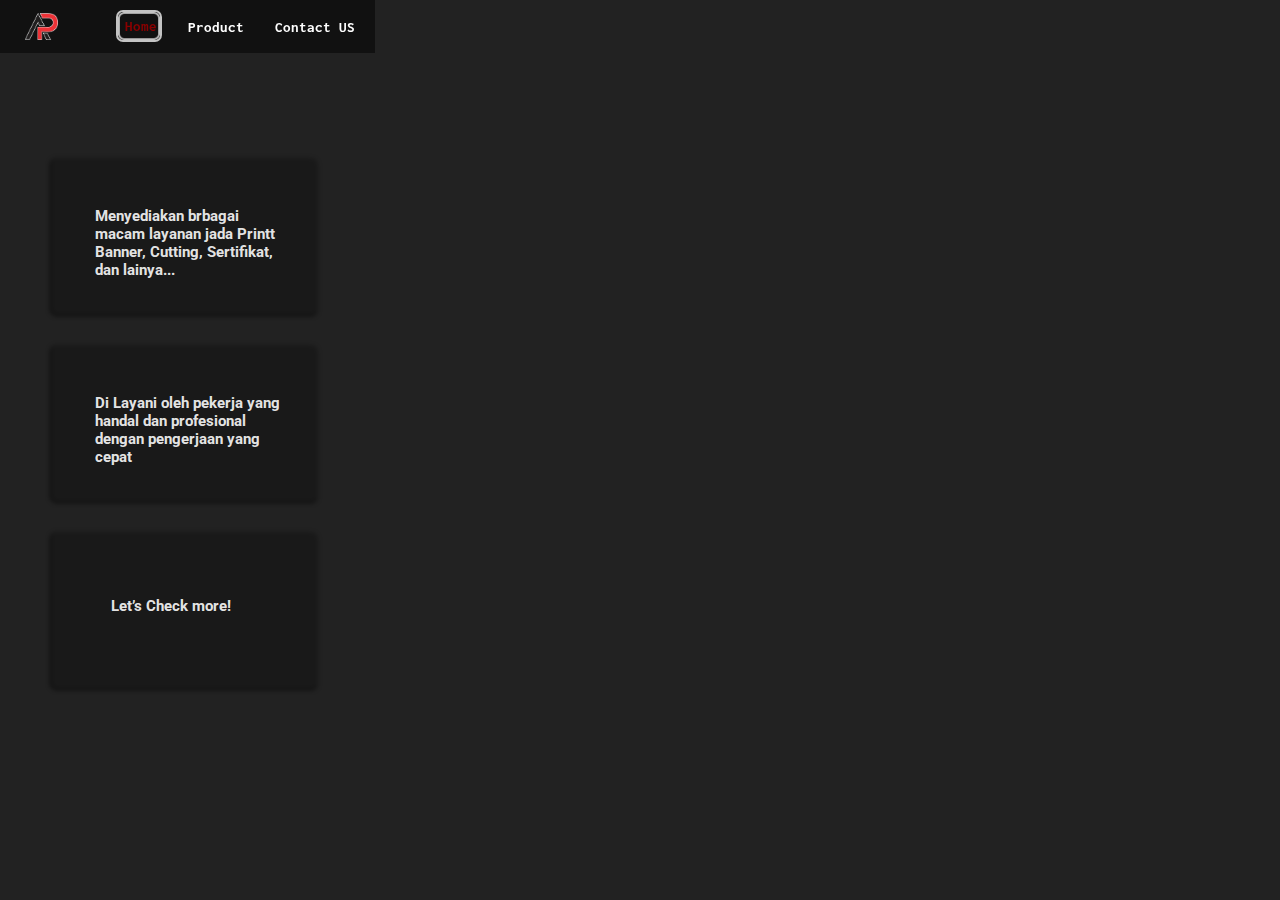
==== home.html @ 9b6d002a "first commit" ====
<!DOCTYPE html>
<html lang="en">
<head>
    <meta charset="UTF-8">
    <meta http-equiv="X-UA-Compatible" content="IE=edge">
    <meta name="viewport" content="width=device-width, initial-scale=1.0">

    <title>Home</title>

    <link rel="stylesheet" href="css/home.css" />
    <link rel="preconnect" href="https://fonts.googleapis.com">
    <link rel="preconnect" href="https://fonts.gstatic.com" crossorigin>
    <link href="https://fonts.googleapis.com/css2?family=Inconsolata:wght@400;500;700;800&display=swap" rel="stylesheet"> 
    <link href="https://fonts.googleapis.com/css2?family=Roboto:wght@700&display=swap" rel="stylesheet">

    <link rel="shortcut icon" href="logo.png" type="image/x-icon">
</head>
<body>
    <div class="container">
        <div class="wrapper">
            <div class="navbar">
                <img src="logo.png" />
                <div class="border-home">
                    <img src="img/border-home.png" />
                </div>
                <div class="home">
                    <a class="active satu" href="#">Home</a>
                    <a class="dua" href="Product.html">Product</a>
                    <a class="tiga" href="ContactUs.html">Contact US</a>
                </div>
            </div>
            <div class="kotak-1">
                <div class="border-satu"></div>
                <p class="kata-1">Menyediakan brbagai macam layanan jada Printt Banner, Cutting, Sertifikat, dan lainya...</p>
            </div>
            <div class="kotak-2">
                <div class="border-dua"></div>
                <p class="kata-2">Di Layani oleh pekerja yang handal dan profesional dengan pengerjaan yang cepat</p>
            </div>
            <div class="kotal-3">
                <div class="border-tiga"></div>
                <p class="kata-3">Let’s Check more!</p>
            </div>
        </div>
    </div>
</body>
</html>
---- css/home.css ----
* {
    margin: 0;
    padding: 0;
    list-style-type: none;
    text-decoration: none;
}

body {
    background-color: #222222;
}

.navbar {
    position: absolute;
    width: 375px;
    height: 53px;
    left: 0px;
    top: 0px;
    background: rgba(0, 0, 0, 0.5);
    position: fixed;
}

.navbar img {
    position: absolute;
    width: 33px;
    height: 27px;
    left: 25px;
    top: 13px;
    position: fixed;
}

.border-home img {
    box-sizing: border-box;
    position: absolute;
    width: 46px;
    height: 32px;
    left: 116px;
    top: 10px;
    border: 2px solid rgba(255, 255, 255, 0.75);
    border-radius: 7px;
}

.satu {
    position: absolute;
    width: 37px;
    height: 16px;
    left: 125px;
    top: 18px;
    font-family: 'Inconsolata';
    font-style: normal;
    font-weight: 700;
    font-size: 15px;
    line-height: 16px;
    color: #FFFFFF;
}

.satu:hover {
    color: darkred;
}

.dua {
    position: absolute;
    width: 61px;
    height: 15px;
    left: 188px;
    top: 19px;
    font-family: 'Inconsolata';
    font-style: normal;
    font-weight: 700;
    font-size: 15px;
    line-height: 16px;
    color: #FFFFFF;
}

.dua:hover {
    color: darkred;
}

.tiga {
    position: absolute;
    width: 84px;
    height: 15px;
    left: 275px;
    top: 19px;
    font-family: 'Inconsolata';
    font-style: normal;
    font-weight: 700;
    font-size: 15px;
    line-height: 16px;
    color: #FFFFFF;
}

.tiga:hover {
    color: darkred;
}

.active {
    color: darkred;
}

.border-satu {
    position: absolute;
    width: 267px;
    height: 157px;
    left: 50px;
    top: 158px;
    background: rgba(0, 0, 0, 0.25);
    border-width: 0px 0px 1px 1px;
    border-style: solid;
    border-color: #000000;
    filter: blur(2px);
    border-radius: 7px;
}
.border-satu:hover {
    position: absolute;
    width: 267px;
    height: 157px;
    left: 50px;
    top: 158px;
    background: rgba(0, 0, 0, 0.25);
    border-width: 0px 0px 1px 1px;
    border-style: solid;
    border-color: #000000;
    filter: blur(2px);
    border-radius: 7px;
    border: 1px solid #fff;
}

.kata-1{
    position: absolute;
    width: 187px;
    height: 59px;
    left: 95px;
    top: 207px;
    font-family: 'Roboto';
    font-style: normal;
    font-weight: 700;
    font-size: 15px;
    line-height: 18px;
    color: rgba(255, 255, 255, 0.9);
}

.border-dua{
    position: absolute;
    width: 267px;
    height: 157px;
    left: 50px;
    top: 345px;
    background: rgba(0, 0, 0, 0.25);
    border-width: 0px 0px 1px 1px;
    border-style: solid;
    border-color: #000000;
    filter: blur(2px);
    border-radius: 7px;
}

.border-dua:hover{
    position: absolute;
    width: 267px;
    height: 157px;
    left: 50px;
    top: 345px;
    background: rgba(0, 0, 0, 0.25);
    border-width: 0px 0px 1px 1px;
    border-style: solid;
    border-color: #000000;
    filter: blur(2px);
    border-radius: 7px;
    border: 1px solid #fff;
}

.kata-2 {
    position: absolute;
    width: 187px;
    height: 59px;
    left: 95px;
    top: 394px;
    font-family: 'Roboto';
    font-style: normal;
    font-weight: 700;
    font-size: 15px;
    line-height: 18px;
    color: rgba(255, 255, 255, 0.9);
}

.border-tiga {
    position: absolute;
    width: 267px;
    height: 157px;
    left: 50px;
    top: 532px;
    background: rgba(0, 0, 0, 0.25);
    border-width: 0px 0px 1px 1px;
    border-style: solid;
    border-color: #000000;
    filter: blur(2px);
    border-radius: 7px;
}
.border-tiga:hover {
    position: absolute;
    width: 267px;
    height: 157px;
    left: 50px;
    top: 532px;
    background: rgba(0, 0, 0, 0.25);
    border-width: 0px 0px 1px 1px;
    border-style: solid;
    border-color: #000000;
    filter: blur(2px);
    border-radius: 7px;
    border: 1px solid #fff;
}

.kata-3 {
    position: absolute;
    width: 146px;
    height: 28px;
    left: 111px;
    top: 597px;
    font-family: 'Roboto';
    font-style: normal;
    font-weight: 700;
    font-size: 15px;
    line-height: 18px;
    color: rgba(255, 255, 255, 0.9);
}
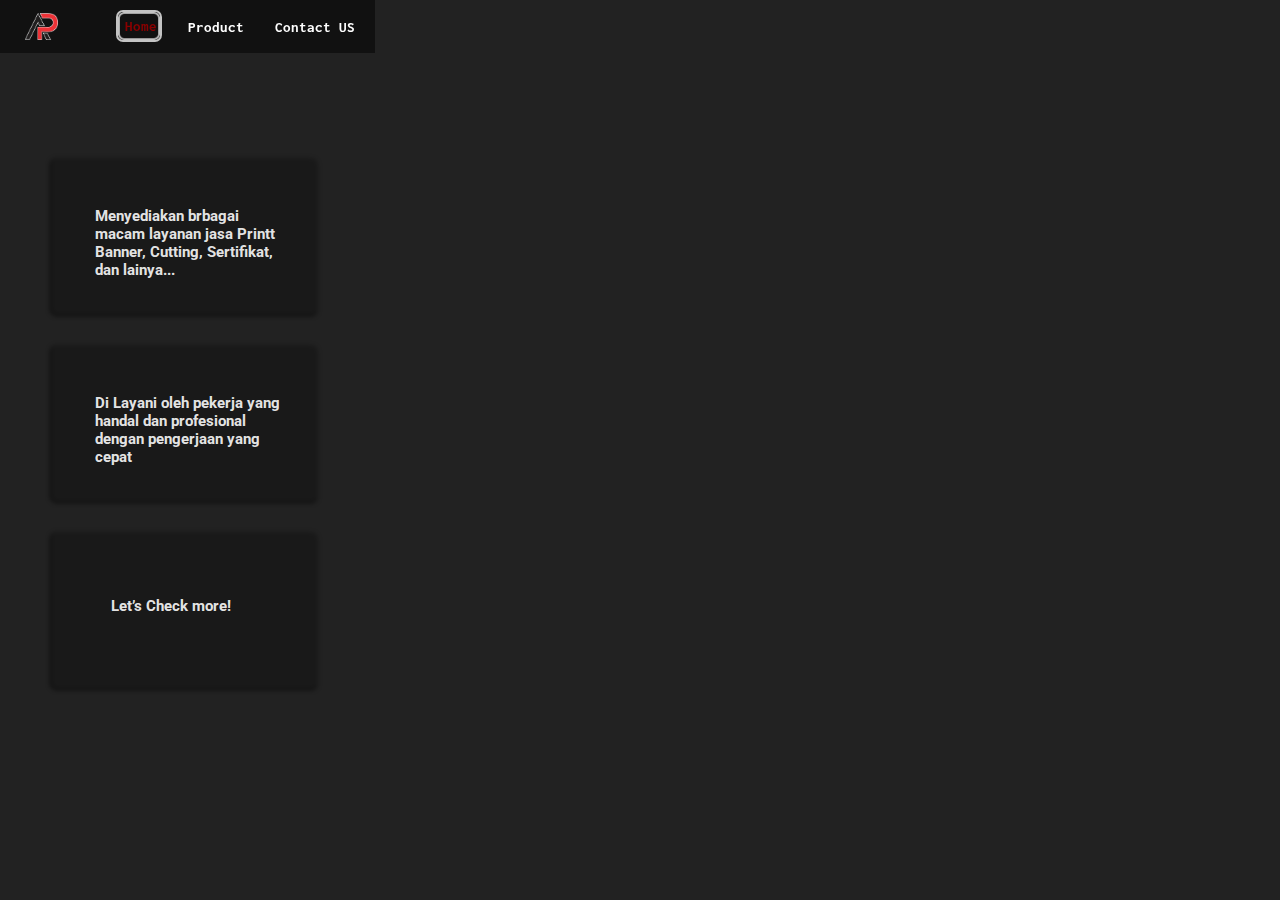
==== commit 3ab0e28b: "Update home.html" ====
--- a/home.html
+++ b/home.html
@@ -31,7 +31,7 @@
             </div>
             <div class="kotak-1">
                 <div class="border-satu"></div>
-                <p class="kata-1">Menyediakan brbagai macam layanan jada Printt Banner, Cutting, Sertifikat, dan lainya...</p>
+                <p class="kata-1">Menyediakan brbagai macam layanan jasa Printt Banner, Cutting, Sertifikat, dan lainya...</p>
             </div>
             <div class="kotak-2">
                 <div class="border-dua"></div>
@@ -44,4 +44,4 @@
         </div>
     </div>
 </body>
-</html>+</html>
